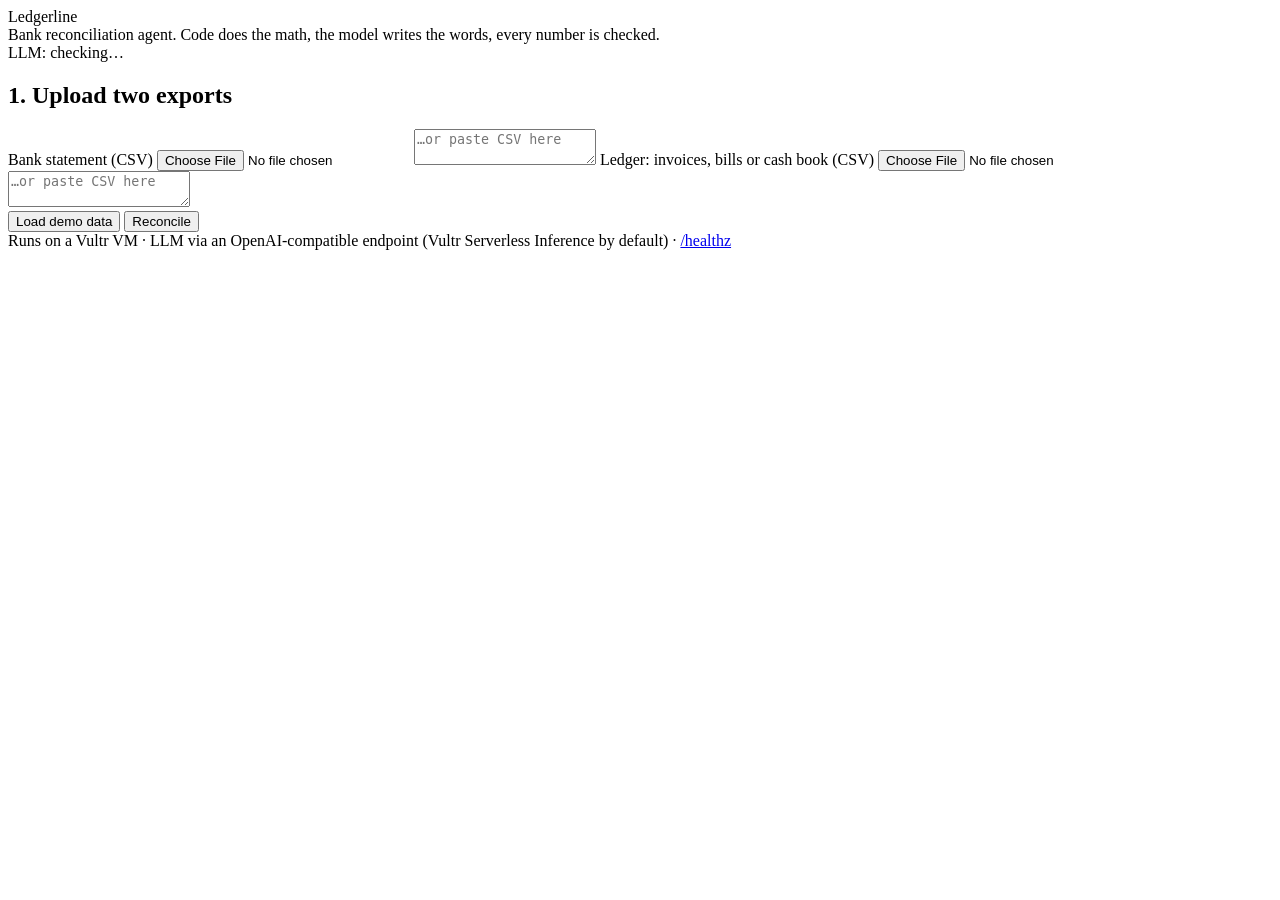
==== app/static/index.html @ de4f1eff "feat: Ledgerline 은행 대사 에이전트 첫 판 (Vultr Agent Rush, 과제 2) - 두 CSV(은행·장부)를 형식에 상관없이 읽고, 코드가 R1~R4 규칙으로" ====
<!DOCTYPE html>
<html lang="en">
<head>
  <meta charset="utf-8">
  <meta name="viewport" content="width=device-width, initial-scale=1">
  <title>Ledgerline: reconciliation agent</title>
  <link rel="stylesheet" href="/static/style.css">
  <link rel="icon" href="data:,">
</head>
<body>
<header>
  <div class="brand">Ledgerline</div>
  <div class="tag">Bank reconciliation agent. Code does the math, the model writes the words, every number is checked.</div>
  <div id="llm" class="badge">LLM: checking…</div>
</header>
<main>
  <section class="card" id="inputs">
    <h2>1. Upload two exports</h2>
    <div class="two">
      <label>Bank statement (CSV)
        <input type="file" id="bankFile" accept=".csv,.txt,text/csv">
        <textarea id="bank" placeholder="…or paste CSV here"></textarea>
      </label>
      <label>Ledger: invoices, bills or cash book (CSV)
        <input type="file" id="ledgerFile" accept=".csv,.txt,text/csv">
        <textarea id="ledger" placeholder="…or paste CSV here"></textarea>
      </label>
    </div>
    <div class="actions">
      <button id="demo" class="ghost">Load demo data</button>
      <button id="run">Reconcile</button>
      <span id="busy" hidden>Working…</span>
    </div>
  </section>

  <section class="card" id="error" hidden></section>
  <section class="card" id="questions" hidden></section>

  <section class="card" id="traceCard" hidden>
    <h2>2. What the agent did <span id="total" class="muted"></span></h2>
    <ol id="trace"></ol>
  </section>

  <section class="card" id="totalsCard" hidden>
    <h2>3. Totals by currency <span class="muted">(never summed across currencies)</span></h2>
    <div id="totals"></div>
  </section>

  <section class="card" id="excCard" hidden>
    <h2>4. Exceptions to review</h2>
    <div id="exceptions"></div>
  </section>

  <section class="card" id="fuCard" hidden>
    <h2>5. Payment follow-ups <span class="muted">(drafts; a person approves each one)</span></h2>
    <div id="followups"></div>
  </section>

  <section class="card" id="matchCard" hidden>
    <details><summary><h2 class="inline">Matched lines</h2> <span id="matchCount" class="muted"></span></summary>
      <div id="matches"></div>
    </details>
  </section>
</main>
<footer>Runs on a Vultr VM · LLM via an OpenAI-compatible endpoint (Vultr Serverless Inference by default) · <a href="/healthz">/healthz</a></footer>
<script src="/static/app.js"></script>
</body>
</html>
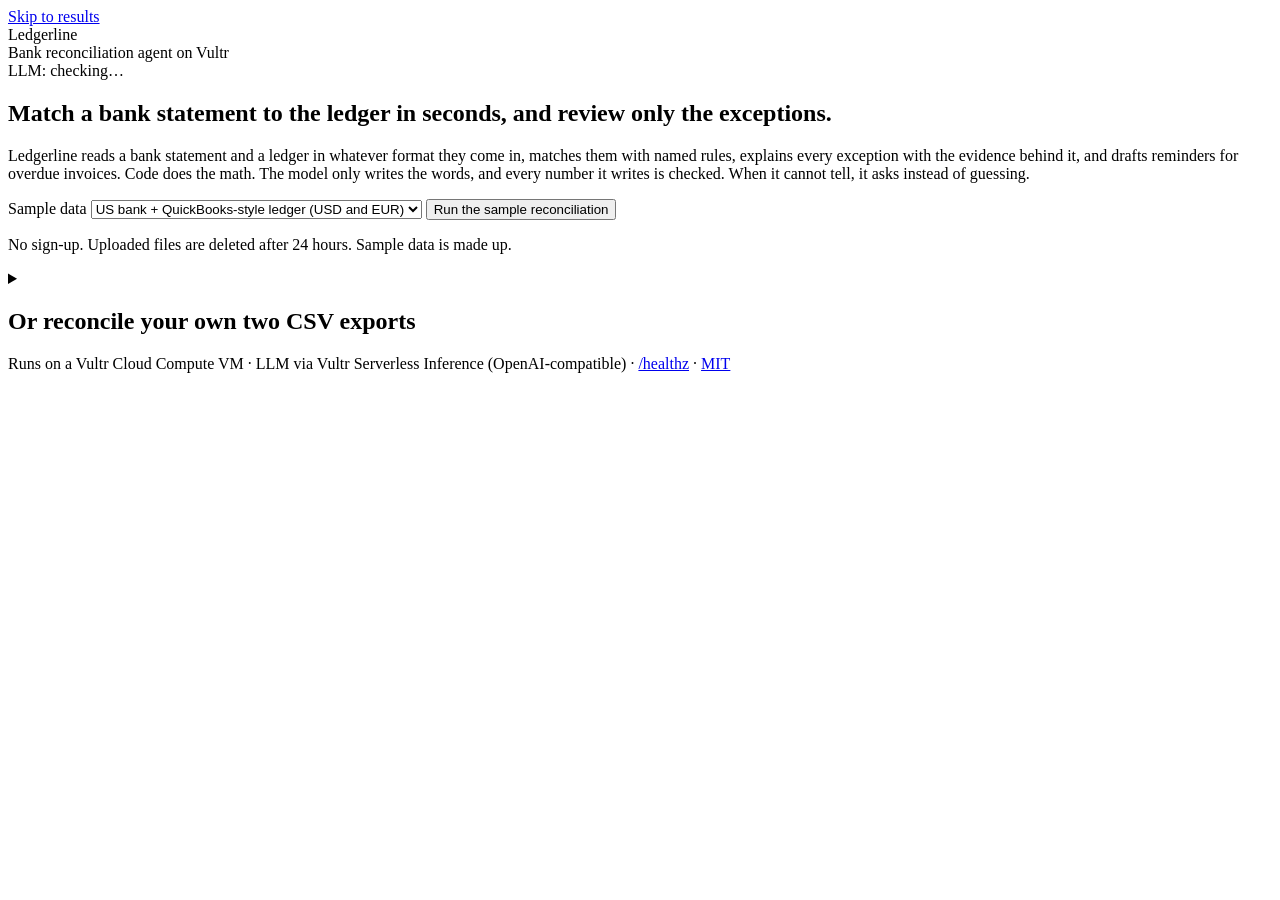
==== commit fcfad888: "feat(ui): 원클릭 샘플 3종·요약 카드·CSV 내보내기·보안 헤더 - 첫 화면: 한 문장 가치 제안 + 샘플 고르기 + "Run the sample reconciliatio" ====
--- a/app/static/index.html
+++ b/app/static/index.html
@@ -3,66 +3,94 @@
 <head>
   <meta charset="utf-8">
   <meta name="viewport" content="width=device-width, initial-scale=1">
-  <title>Ledgerline: reconciliation agent</title>
+  <title>Ledgerline: bank reconciliation agent</title>
+  <meta name="description" content="Upload a bank statement and a ledger. Ledgerline matches them, explains every exception with evidence and drafts payment reminders. Code does the math; every number the model writes is checked.">
   <link rel="stylesheet" href="/static/style.css">
   <link rel="icon" href="data:,">
 </head>
 <body>
+<a class="skip" href="#results">Skip to results</a>
 <header>
   <div class="brand">Ledgerline</div>
-  <div class="tag">Bank reconciliation agent. Code does the math, the model writes the words, every number is checked.</div>
-  <div id="llm" class="badge">LLM: checking…</div>
+  <div class="tag">Bank reconciliation agent on Vultr</div>
+  <div id="llm" class="badge" role="status">LLM: checking…</div>
 </header>
 <main>
-  <section class="card" id="inputs">
-    <h2>1. Upload two exports</h2>
-    <div class="two">
-      <label>Bank statement (CSV)
-        <input type="file" id="bankFile" accept=".csv,.txt,text/csv">
-        <textarea id="bank" placeholder="…or paste CSV here"></textarea>
-      </label>
-      <label>Ledger: invoices, bills or cash book (CSV)
-        <input type="file" id="ledgerFile" accept=".csv,.txt,text/csv">
-        <textarea id="ledger" placeholder="…or paste CSV here"></textarea>
-      </label>
+  <section class="hero">
+    <h1>Match a bank statement to the ledger in seconds, and review only the exceptions.</h1>
+    <p class="lead">Ledgerline reads a bank statement and a ledger in whatever format they come in, matches them with
+      named rules, explains every exception with the evidence behind it, and drafts reminders for overdue invoices.
+      Code does the math. The model only writes the words, and every number it writes is checked.
+      When it cannot tell, it asks instead of guessing.</p>
+    <div class="cta">
+      <label class="inline-label" for="sampleSet">Sample data</label>
+      <select id="sampleSet"><option value="us_quickbooks">US bank + QuickBooks-style ledger (USD and EUR)</option></select>
+      <button id="tryDemo" class="big">Run the sample reconciliation</button>
     </div>
-    <div class="actions">
-      <button id="demo" class="ghost">Load demo data</button>
-      <button id="run">Reconcile</button>
-      <span id="busy" hidden>Working…</span>
-    </div>
+    <p class="muted small">No sign-up. Uploaded files are deleted after 24 hours. Sample data is made up.</p>
   </section>
 
-  <section class="card" id="error" hidden></section>
-  <section class="card" id="questions" hidden></section>
-
-  <section class="card" id="traceCard" hidden>
-    <h2>2. What the agent did <span id="total" class="muted"></span></h2>
-    <ol id="trace"></ol>
+  <section class="card" id="inputs">
+    <details id="uploadBox">
+      <summary><h2 class="inline">Or reconcile your own two CSV exports</h2></summary>
+      <div class="two">
+        <div>
+          <label for="bankFile">Bank statement (CSV)</label>
+          <input type="file" id="bankFile" accept=".csv,.txt,text/csv">
+          <label class="sr-only" for="bank">Bank statement CSV text</label>
+          <textarea id="bank" placeholder="…or paste CSV here" spellcheck="false"></textarea>
+        </div>
+        <div>
+          <label for="ledgerFile">Ledger: invoices, bills or cash book (CSV)</label>
+          <input type="file" id="ledgerFile" accept=".csv,.txt,text/csv">
+          <label class="sr-only" for="ledger">Ledger CSV text</label>
+          <textarea id="ledger" placeholder="…or paste CSV here" spellcheck="false"></textarea>
+        </div>
+      </div>
+      <div class="actions">
+        <button id="run">Reconcile</button>
+      </div>
+    </details>
+    <p id="busy" class="busy" role="status" aria-live="polite" hidden>Working: reading, matching, explaining…</p>
   </section>
 
-  <section class="card" id="totalsCard" hidden>
-    <h2>3. Totals by currency <span class="muted">(never summed across currencies)</span></h2>
-    <div id="totals"></div>
-  </section>
+  <div id="results" tabindex="-1">
+    <section class="card error" id="error" role="alert" hidden></section>
 
-  <section class="card" id="excCard" hidden>
-    <h2>4. Exceptions to review</h2>
-    <div id="exceptions"></div>
-  </section>
+    <section id="summary" class="summary" hidden aria-label="Summary"></section>
 
-  <section class="card" id="fuCard" hidden>
-    <h2>5. Payment follow-ups <span class="muted">(drafts; a person approves each one)</span></h2>
-    <div id="followups"></div>
-  </section>
+    <section class="card" id="questions" hidden></section>
 
-  <section class="card" id="matchCard" hidden>
-    <details><summary><h2 class="inline">Matched lines</h2> <span id="matchCount" class="muted"></span></summary>
-      <div id="matches"></div>
-    </details>
-  </section>
+    <section class="card" id="excCard" hidden>
+      <div class="row-head"><h2>Exceptions to review</h2><a id="exportLink" class="button ghost" href="#" download>Download results (CSV)</a></div>
+      <div id="exceptions"></div>
+    </section>
+
+    <section class="card" id="fuCard" hidden>
+      <h2>Payment follow-ups <span class="muted">(drafts; a person approves each one)</span></h2>
+      <div id="followups"></div>
+    </section>
+
+    <section class="card" id="totalsCard" hidden>
+      <h2>Totals by currency <span class="muted">(never summed across currencies)</span></h2>
+      <div class="scroll" id="totals"></div>
+    </section>
+
+    <section class="card" id="traceCard" hidden>
+      <details open><summary><h2 class="inline">What the agent did</h2> <span id="total" class="muted"></span></summary>
+        <ol id="trace"></ol>
+      </details>
+    </section>
+
+    <section class="card" id="matchCard" hidden>
+      <details><summary><h2 class="inline">Matched lines</h2> <span id="matchCount" class="muted"></span></summary>
+        <div class="scroll" id="matches"></div>
+      </details>
+    </section>
+  </div>
 </main>
-<footer>Runs on a Vultr VM · LLM via an OpenAI-compatible endpoint (Vultr Serverless Inference by default) · <a href="/healthz">/healthz</a></footer>
+<footer>Runs on a Vultr Cloud Compute VM · LLM via Vultr Serverless Inference (OpenAI-compatible) ·
+  <a href="/healthz">/healthz</a> · <a href="https://opensource.org/license/mit">MIT</a></footer>
 <script src="/static/app.js"></script>
 </body>
 </html>
